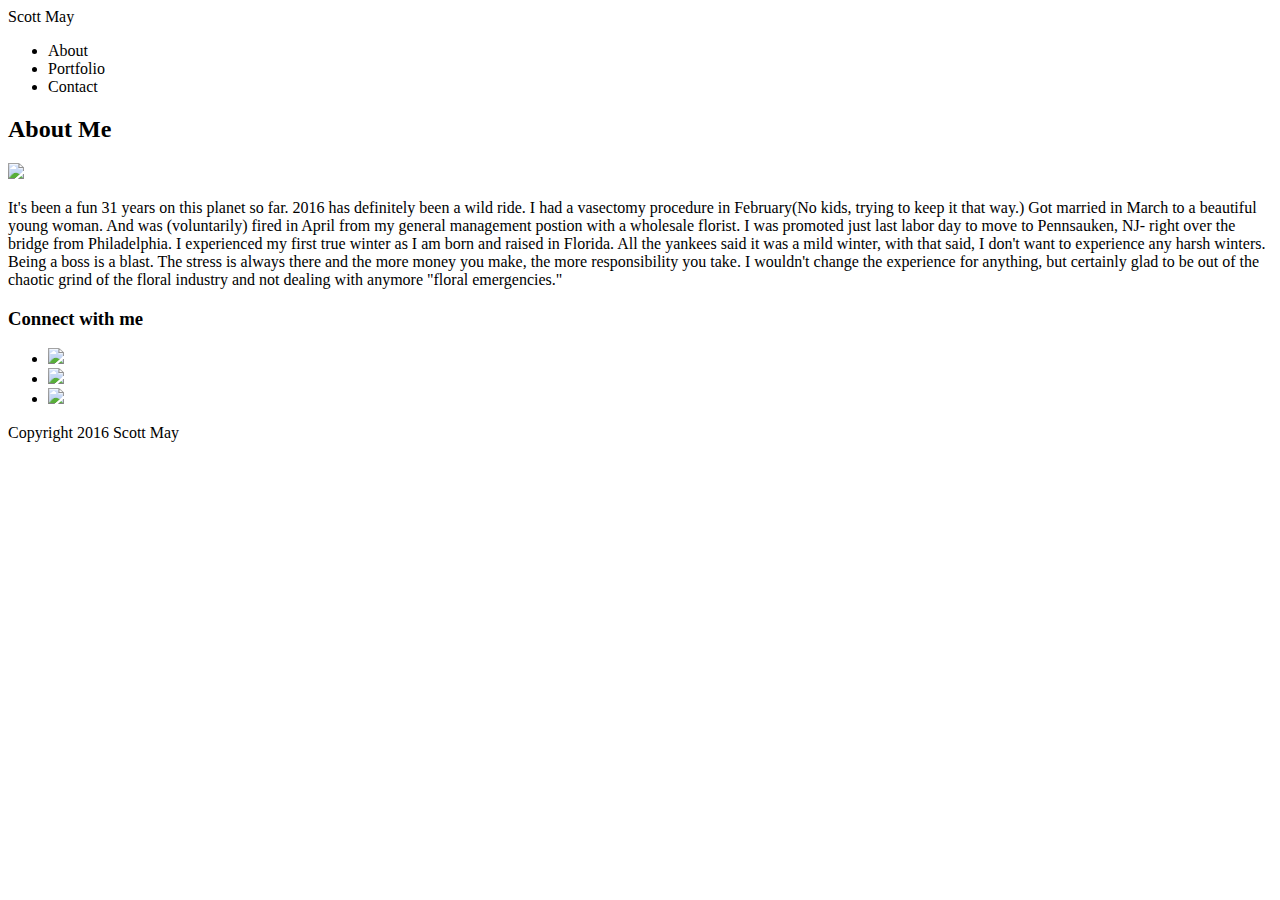
==== index.html @ 062c5d52 "l" ====
<!DOCTYPE html>
<html>
<body>
<head>
<link rel="stylesheet" type="text/css" href="C:\Users\Me\Basic-Portfolio\assets\css\reset.css">
<link rel="stylesheet" type="text/css" href="C:\Users\Me\Basic-Portfolio\assets\css\style.css">
<title>Scott May</title>
</head>
<div id="container">
<div class="wrapper">
<div id="header">
<div class="name">Scott May</div>
<ul class="nav">
	<li class="list1">About</li>
	<li class="list">Portfolio</li>
	<li class="list">Contact</li>
</ul>
</div>
<div class="content">
<h2 class="about">About Me</h2>
<div class="info">
<img class="barrister" src="C:\Users\Me\Basic-Portfolio\assets\images\barrister.png"><p class="me">It's been a fun 31 years on this planet so far.  2016 has definitely been a wild ride.  I had a vasectomy procedure in February(No kids, trying to keep it that way.) Got married in March to a beautiful young woman.  And was (voluntarily) fired in April from my general management postion with a wholesale florist.  I was promoted just last labor day to move to Pennsauken, NJ- right over the bridge from Philadelphia.  I experienced my first true winter as I am born and raised in Florida.  All the yankees said it was a mild winter, with that said, I don't want to experience any harsh winters.  Being a boss is a blast.  The stress is always there and the more money you make, the more responsibility you take.  I wouldn't change the experience for anything, but certainly glad to be out of the chaotic grind of the floral industry and not dealing with anymore "floral emergencies."</p>
</div>
</div>
<div class="sidebar">
<div class="work">
<h3>Connect with me</h3>
<ul>
	<li><a href="https://github.com/sdmay"><img src="C:\Users\Me\Basic-Portfolio\assets\images\github-128.png"></a></li>
	<li><a href="http://www.linkedin.com/in/scott-may-ba808024"><img src="C:\Users\Me\Basic-Portfolio\assets\images\linkedin-128.png"></a></li>
	<li><a href="http://stackoverflow.com/users/6828622/scott-may"><img src="C:\Users\Me\Basic-Portfolio\assets\images\stackoverflow-128.png"></a></li>
</ul>

</div></div>
<div class="push"></div>
</div>
<div id="footer"><p class="foot">Copyright 2016 Scott May</p></div>
</div>
</body>
</html>
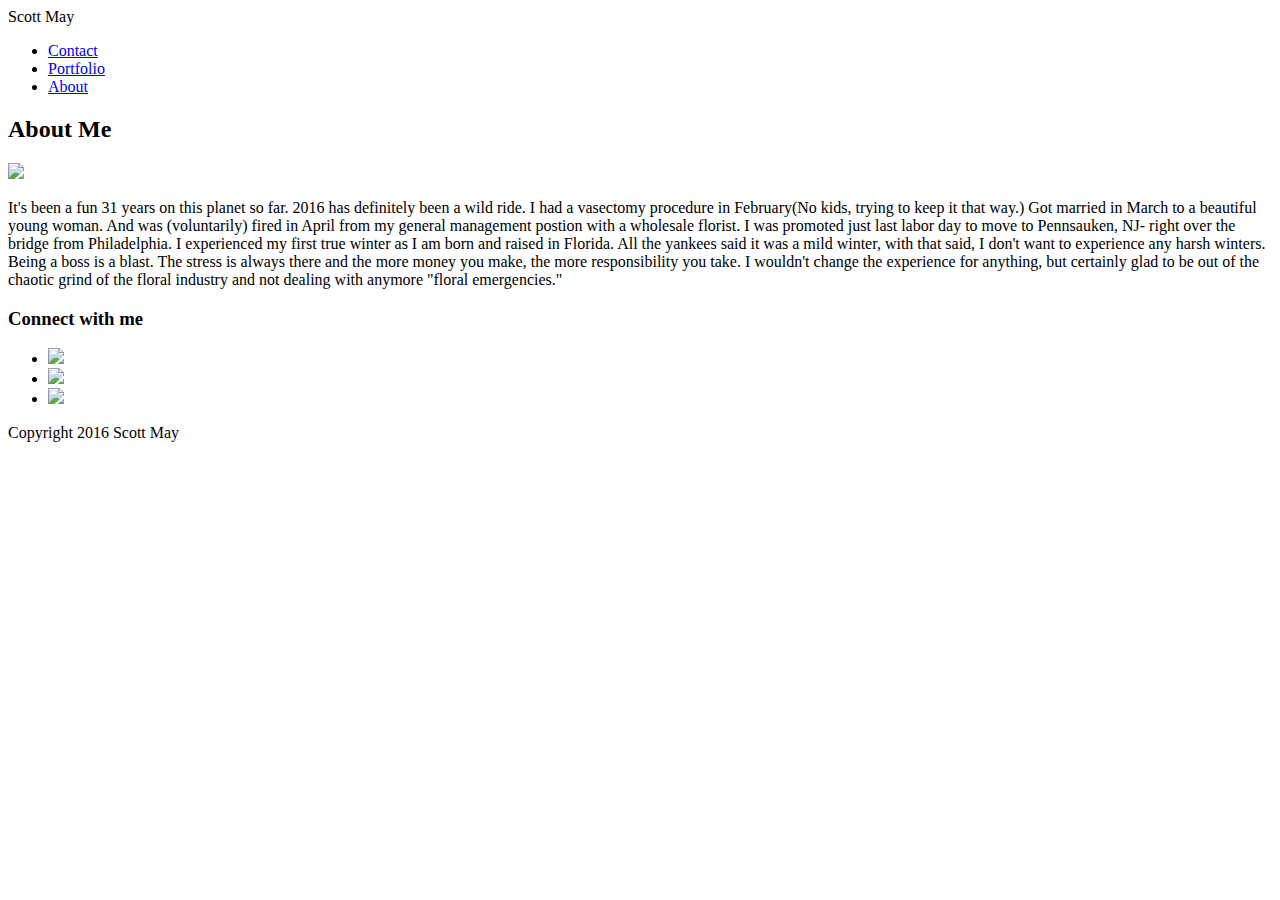
==== commit 98addabf: "test" ====
--- a/index.html
+++ b/index.html
@@ -11,9 +11,9 @@
 <div id="header">
 <div class="name">Scott May</div>
 <ul class="nav">
-	<li class="list1">About</li>
-	<li class="list">Portfolio</li>
-	<li class="list">Contact</li>
+	<li class="list1"><a href="C:\Users\Me\Basic-Portfolio\contact.html">Contact</a></li>
+	<li class="list"><a href="C:\Users\Me\Basic-Portfolio\portfolio.html">Portfolio</a></li>
+	<li class="list"><a href="C:\Users\Me\Basic-Portfolio\index.html">About</a></li>
 </ul>
 </div>
 <div class="content">
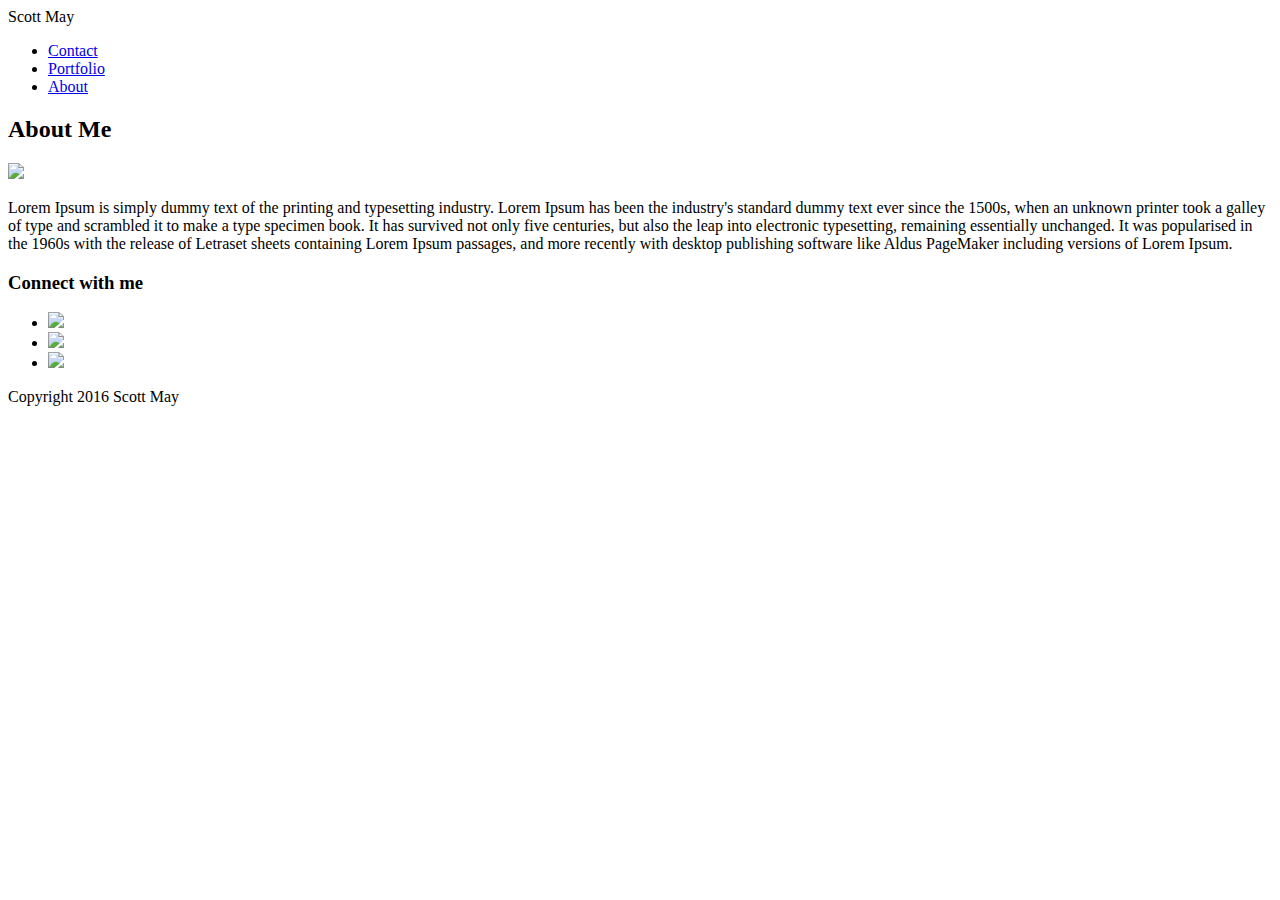
==== commit 3cf0926c: "c" ====
--- a/index.html
+++ b/index.html
@@ -19,7 +19,7 @@
 <div class="content">
 <h2 class="about">About Me</h2>
 <div class="info">
-<img class="barrister" src="C:\Users\Me\Basic-Portfolio\assets\images\barrister.png"><p class="me">It's been a fun 31 years on this planet so far.  2016 has definitely been a wild ride.  I had a vasectomy procedure in February(No kids, trying to keep it that way.) Got married in March to a beautiful young woman.  And was (voluntarily) fired in April from my general management postion with a wholesale florist.  I was promoted just last labor day to move to Pennsauken, NJ- right over the bridge from Philadelphia.  I experienced my first true winter as I am born and raised in Florida.  All the yankees said it was a mild winter, with that said, I don't want to experience any harsh winters.  Being a boss is a blast.  The stress is always there and the more money you make, the more responsibility you take.  I wouldn't change the experience for anything, but certainly glad to be out of the chaotic grind of the floral industry and not dealing with anymore "floral emergencies."</p>
+<img class="barrister" src="C:\Users\Me\Basic-Portfolio\assets\images\barrister.png"><p class="me">Lorem Ipsum is simply dummy text of the printing and typesetting industry. Lorem Ipsum has been the industry's standard dummy text ever since the 1500s, when an unknown printer took a galley of type and scrambled it to make a type specimen book. It has survived not only five centuries, but also the leap into electronic typesetting, remaining essentially unchanged. It was popularised in the 1960s with the release of Letraset sheets containing Lorem Ipsum passages, and more recently with desktop publishing software like Aldus PageMaker including versions of Lorem Ipsum.</p>
 </div>
 </div>
 <div class="sidebar">
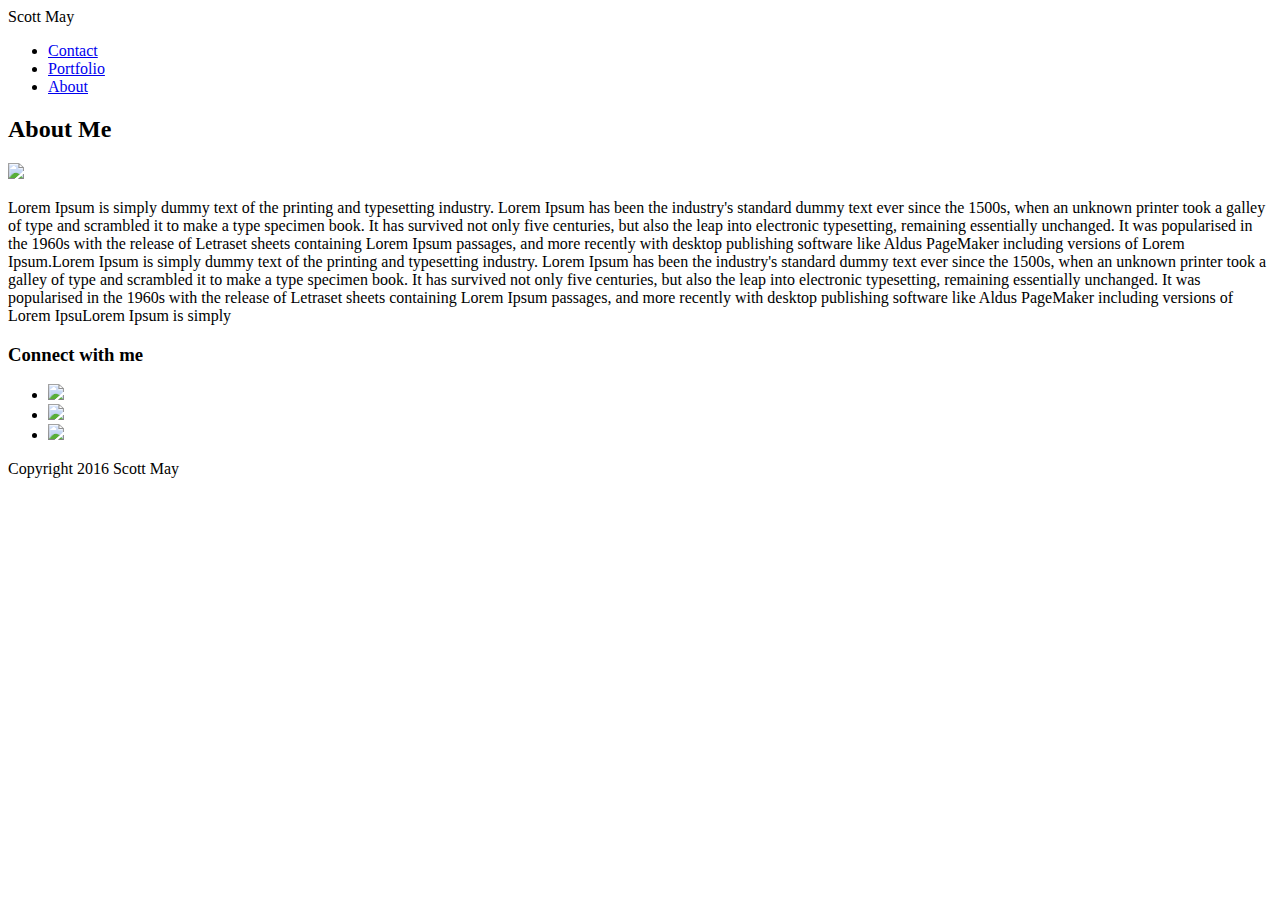
==== commit 7f38d824: "now" ====
--- a/index.html
+++ b/index.html
@@ -1,3 +1,4 @@
+<!-- Main Document heading -->
 <!DOCTYPE html>
 <html>
 <body>
@@ -6,6 +7,7 @@
 <link rel="stylesheet" type="text/css" href="C:\Users\Me\Basic-Portfolio\assets\css\style.css">
 <title>Scott May</title>
 </head>
+<!-- Begin Header and Navigation -->
 <div id="container">
 <div class="wrapper">
 <div id="header">
@@ -16,12 +18,18 @@
 	<li class="list"><a href="C:\Users\Me\Basic-Portfolio\index.html">About</a></li>
 </ul>
 </div>
+<!-- Begin the Main content area -->
 <div class="content">
 <h2 class="about">About Me</h2>
 <div class="info">
-<img class="barrister" src="C:\Users\Me\Basic-Portfolio\assets\images\barrister.png"><p class="me">Lorem Ipsum is simply dummy text of the printing and typesetting industry. Lorem Ipsum has been the industry's standard dummy text ever since the 1500s, when an unknown printer took a galley of type and scrambled it to make a type specimen book. It has survived not only five centuries, but also the leap into electronic typesetting, remaining essentially unchanged. It was popularised in the 1960s with the release of Letraset sheets containing Lorem Ipsum passages, and more recently with desktop publishing software like Aldus PageMaker including versions of Lorem Ipsum.</p>
+<div class="hope">
+<img class="barrister" src="C:\Users\Me\Basic-Portfolio\assets\images\barrister.png">
+<p class="me">Lorem Ipsum is simply dummy text of the printing and typesetting industry. Lorem Ipsum has been the industry's standard dummy text ever since the 1500s, when an unknown printer took a galley of type and scrambled it to make a type specimen book. It has survived not only five centuries, but also the leap into electronic typesetting, remaining essentially unchanged. It was popularised in the 1960s with the release of Letraset sheets containing Lorem Ipsum passages, and more recently with desktop publishing software like Aldus PageMaker including versions of Lorem Ipsum.Lorem Ipsum is simply dummy text of the printing and typesetting industry. Lorem Ipsum has been the industry's standard dummy text ever since the 1500s, when an unknown printer took a galley of type and scrambled it to make a type specimen book. It has survived not only five centuries, but also the leap into electronic typesetting, remaining essentially unchanged. It was popularised in the 1960s with the release of Letraset sheets containing Lorem Ipsum passages, and more recently with desktop publishing software like Aldus PageMaker including versions of Lorem IpsuLorem Ipsum is simply 
+</p>
 </div>
 </div>
+</div>
+<!-- Begin Sidebar -->
 <div class="sidebar">
 <div class="work">
 <h3>Connect with me</h3>
@@ -30,11 +38,15 @@
 	<li><a href="http://www.linkedin.com/in/scott-may-ba808024"><img src="C:\Users\Me\Basic-Portfolio\assets\images\linkedin-128.png"></a></li>
 	<li><a href="http://stackoverflow.com/users/6828622/scott-may"><img src="C:\Users\Me\Basic-Portfolio\assets\images\stackoverflow-128.png"></a></li>
 </ul>
-
-</div></div>
+</div>
+</div>
+<!-- Buffer Zone -->
+<div class="clear"></div>
+<!-- Begin Sticky Footer -->
 <div class="push"></div>
 </div>
 <div id="footer"><p class="foot">Copyright 2016 Scott May</p></div>
 </div>
 </body>
-</html>+</html>
+<!-- END -->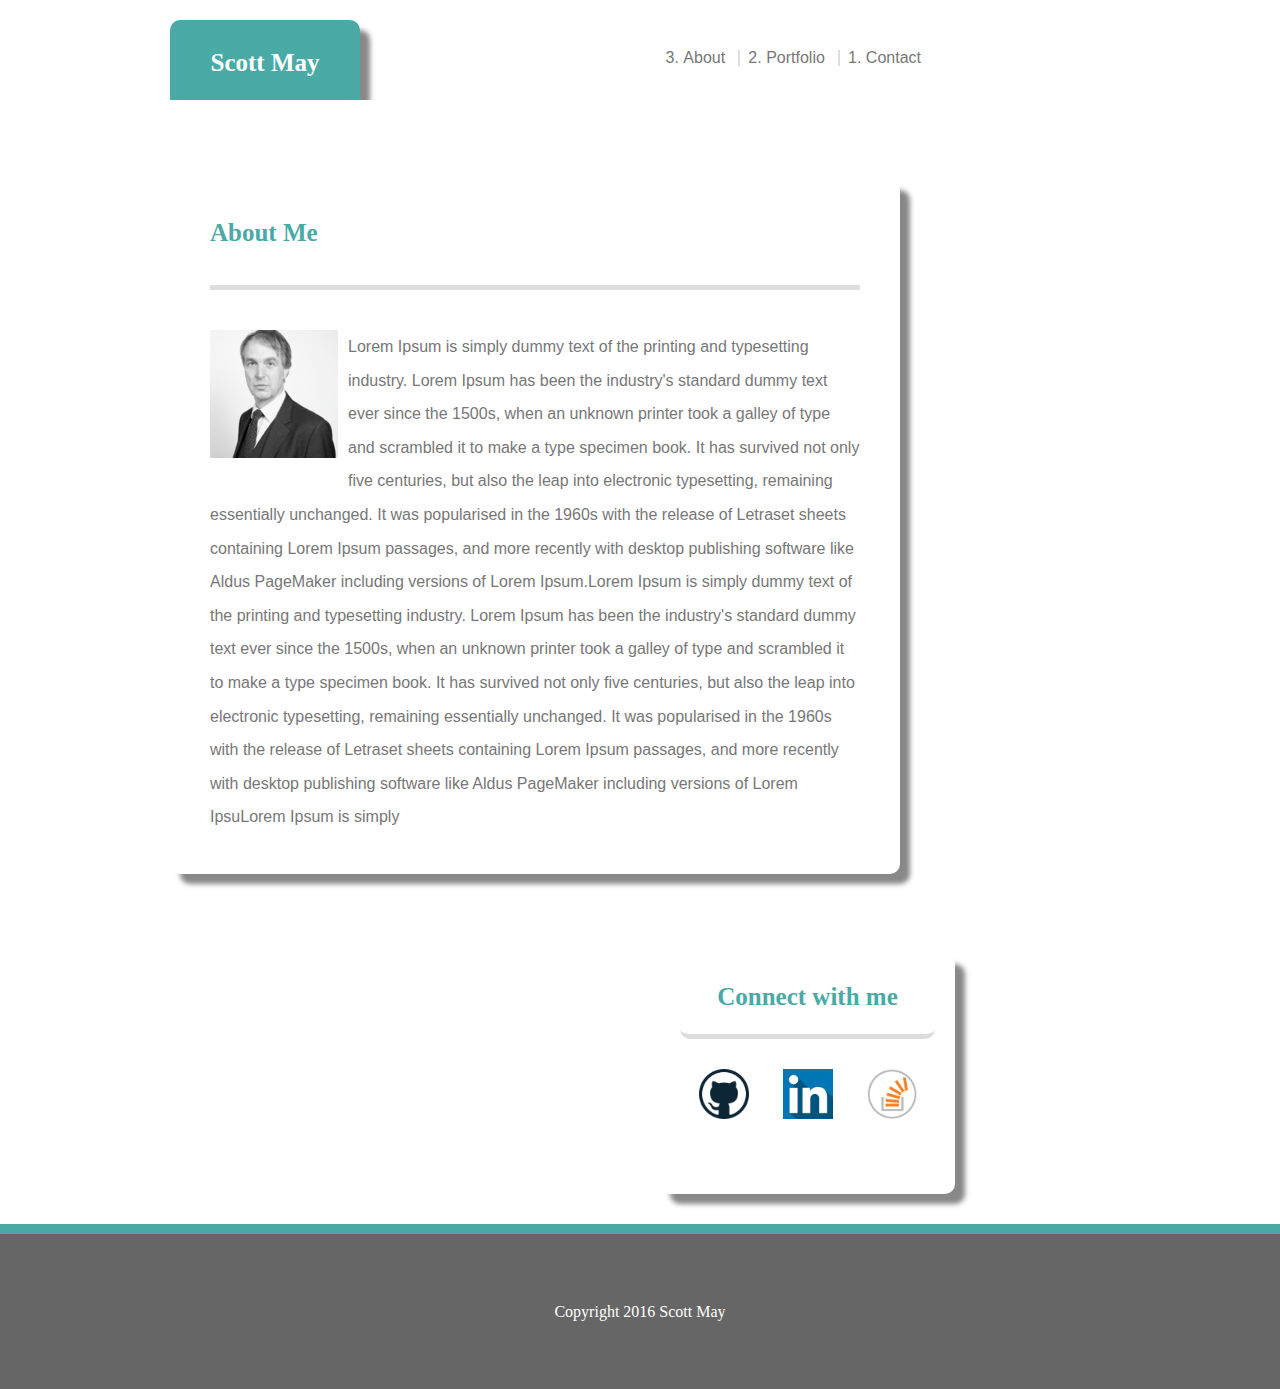
==== commit bb03c862: "donzo" ====
--- a/index.html
+++ b/index.html
@@ -3,8 +3,8 @@
 <html>
 <body>
 <head>
-<link rel="stylesheet" type="text/css" href="C:\Users\Me\Basic-Portfolio\assets\css\reset.css">
-<link rel="stylesheet" type="text/css" href="C:\Users\Me\Basic-Portfolio\assets\css\style.css">
+<link rel="stylesheet" type="text/css" href=".\assets\css\reset.css">
+<link rel="stylesheet" type="text/css" href=".\assets\css\style.css">
 <title>Scott May</title>
 </head>
 <!-- Begin Header and Navigation -->
@@ -13,9 +13,9 @@
 <div id="header">
 <div class="name">Scott May</div>
 <ul class="nav">
-	<li class="list1"><a href="C:\Users\Me\Basic-Portfolio\contact.html">Contact</a></li>
-	<li class="list"><a href="C:\Users\Me\Basic-Portfolio\portfolio.html">Portfolio</a></li>
-	<li class="list"><a href="C:\Users\Me\Basic-Portfolio\index.html">About</a></li>
+	<li class="list1"><a href=".\contact.html">Contact</a></li>
+	<li class="list"><a href=".\portfolio.html">Portfolio</a></li>
+	<li class="list"><a href=".\index.html">About</a></li>
 </ul>
 </div>
 <!-- Begin the Main content area -->
@@ -23,7 +23,7 @@
 <h2 class="about">About Me</h2>
 <div class="info">
 <div class="hope">
-<img class="barrister" src="C:\Users\Me\Basic-Portfolio\assets\images\barrister.png">
+<img class="barrister" src=".\assets\images\barrister.png">
 <p class="me">Lorem Ipsum is simply dummy text of the printing and typesetting industry. Lorem Ipsum has been the industry's standard dummy text ever since the 1500s, when an unknown printer took a galley of type and scrambled it to make a type specimen book. It has survived not only five centuries, but also the leap into electronic typesetting, remaining essentially unchanged. It was popularised in the 1960s with the release of Letraset sheets containing Lorem Ipsum passages, and more recently with desktop publishing software like Aldus PageMaker including versions of Lorem Ipsum.Lorem Ipsum is simply dummy text of the printing and typesetting industry. Lorem Ipsum has been the industry's standard dummy text ever since the 1500s, when an unknown printer took a galley of type and scrambled it to make a type specimen book. It has survived not only five centuries, but also the leap into electronic typesetting, remaining essentially unchanged. It was popularised in the 1960s with the release of Letraset sheets containing Lorem Ipsum passages, and more recently with desktop publishing software like Aldus PageMaker including versions of Lorem IpsuLorem Ipsum is simply 
 </p>
 </div>
@@ -34,9 +34,9 @@
 <div class="work">
 <h3>Connect with me</h3>
 <ul>
-	<li><a href="https://github.com/sdmay"><img src="C:\Users\Me\Basic-Portfolio\assets\images\github-128.png"></a></li>
-	<li><a href="http://www.linkedin.com/in/scott-may-ba808024"><img src="C:\Users\Me\Basic-Portfolio\assets\images\linkedin-128.png"></a></li>
-	<li><a href="http://stackoverflow.com/users/6828622/scott-may"><img src="C:\Users\Me\Basic-Portfolio\assets\images\stackoverflow-128.png"></a></li>
+	<li><a href="https://github.com/sdmay"><img src=".\assets\images\github-128.png"></a></li>
+	<li><a href="http://www.linkedin.com/in/scott-may-ba808024"><img src=".\assets\images\linkedin-128.png"></a></li>
+	<li><a href="http://stackoverflow.com/users/6828622/scott-may"><img src=".\assets\images\stackoverflow-128.png"></a></li>
 </ul>
 </div>
 </div>
